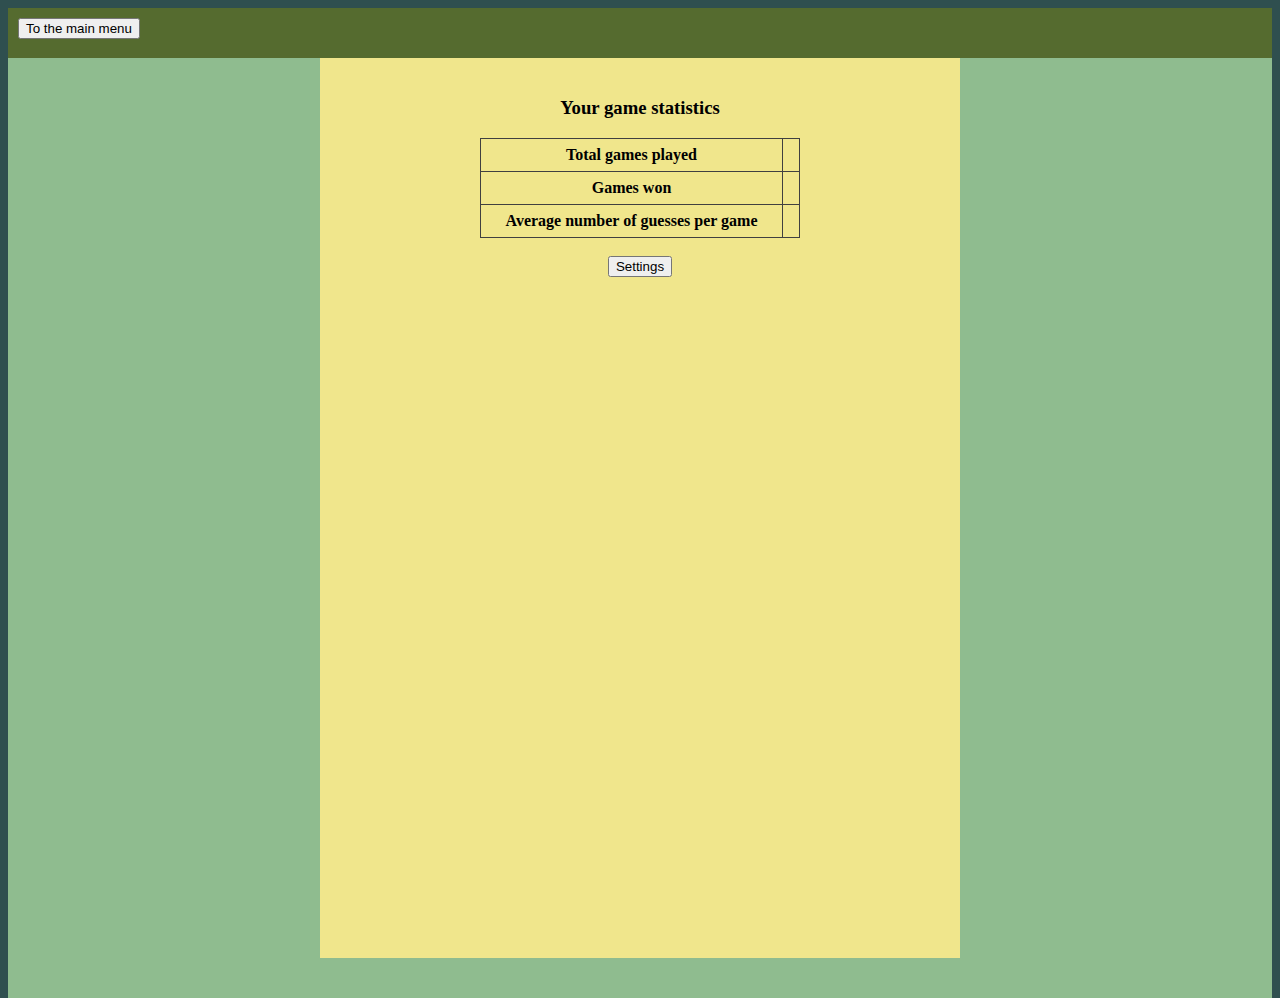
==== frontend/profile/index.html @ 40bc4bf2 "profile settings, public/private profile" ====
<!DOCTYPE html>
<html lang="en">
<head>
    <meta charset="UTF-8">
    <meta name="viewport" content="width=device-width, initial-scale=1.0">
    <title id="title"></title>
    <script type="module" src="../js/profile/profile.js"></script>
    <link rel="stylesheet" href="../style/style.css">
    <link rel="stylesheet" href="../style/profile/profile.css">
</head>
<body>
    <div id="pagetop">
        <button id="mainMenuButton">To the main menu</button>
    </div>
    <div id="mainPage">
        <div id="info">
            <br>
            <h1 id="greetings"></h1>
            <h3>Your game statistics</h3>
            <table>
                <tr>
                    <th>Total games played</th>
                    <td id="totalGames"></td>
                </tr>
                <tr>
                    <th>Games won</th>
                    <td id="gamesWon"></td>
                </tr>
                <tr>
                    <th>Average number of guesses per game</th>
                    <td id="averageGuesses"></td>
                </tr>
            </table>
            <br>
            <button id="settingsButton">Settings</button>
        </div>
    </div>
</body>
</html>
---- frontend/style/style.css ----
body {
    background: darkslategray;
    height: 100vh;
}

.layoutTop {
    display: inline-block;
}

#pagetop {
    border: 3px darkslategray;
    padding: 10px;
    width: auto;
    height: 30px;
    background: darkolivegreen;
}

#mainPage {
    background: darkseagreen;
    border: 3px darkslategray;
    padding: 20px;
    height: 100%;
}

#info {
    text-align: center;
    width: 50%;
    height: 100%;
    background: khaki;
    position: absolute;
    top: 58px;
    left: 25%;
}

#auth {
    position: relative;
    float: right;
    display: none;
}

#profile {
    position: relative;
    float: right;
    display: none;
}
---- frontend/style/profile/profile.css ----
table {
    width: 50%;
    border-collapse: collapse;
    position: relative;
    left: 25%;
}

tr, th, td {
    border: 1px solid #404040;
    padding: 7px;
}
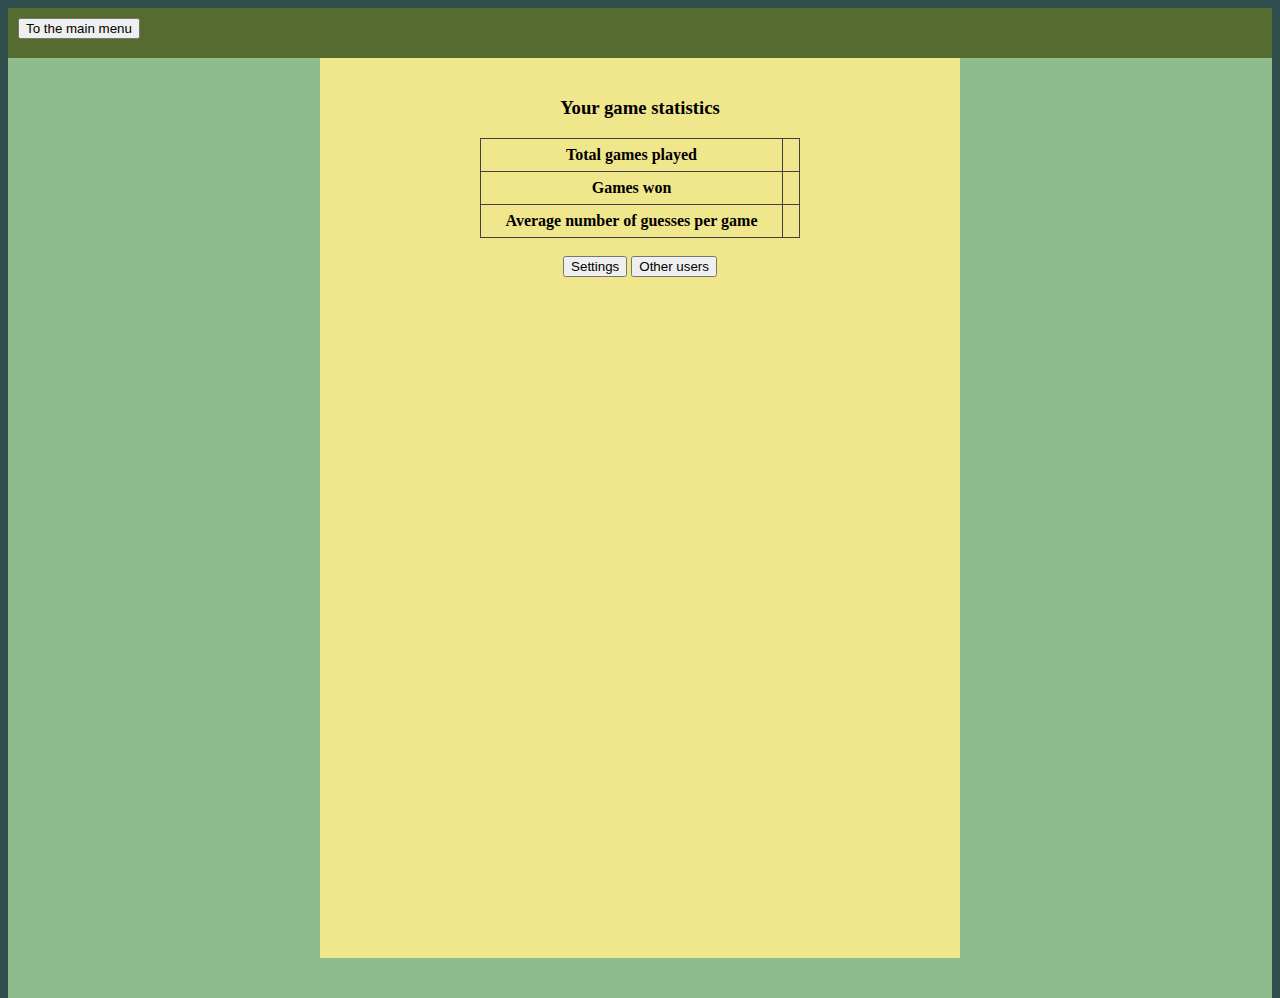
==== commit ca90c906: "users page front ;)" ====
--- a/frontend/profile/index.html
+++ b/frontend/profile/index.html
@@ -4,6 +4,7 @@
     <meta charset="UTF-8">
     <meta name="viewport" content="width=device-width, initial-scale=1.0">
     <title id="title"></title>
+    <script type="text/javascript" src="../js/websocket.js"></script>
     <script type="module" src="../js/profile/profile.js"></script>
     <link rel="stylesheet" href="../style/style.css">
     <link rel="stylesheet" href="../style/profile/profile.css">
@@ -33,6 +34,7 @@
             </table>
             <br>
             <button id="settingsButton">Settings</button>
+            <button id="usersButton">Other users</button>
         </div>
     </div>
 </body>
